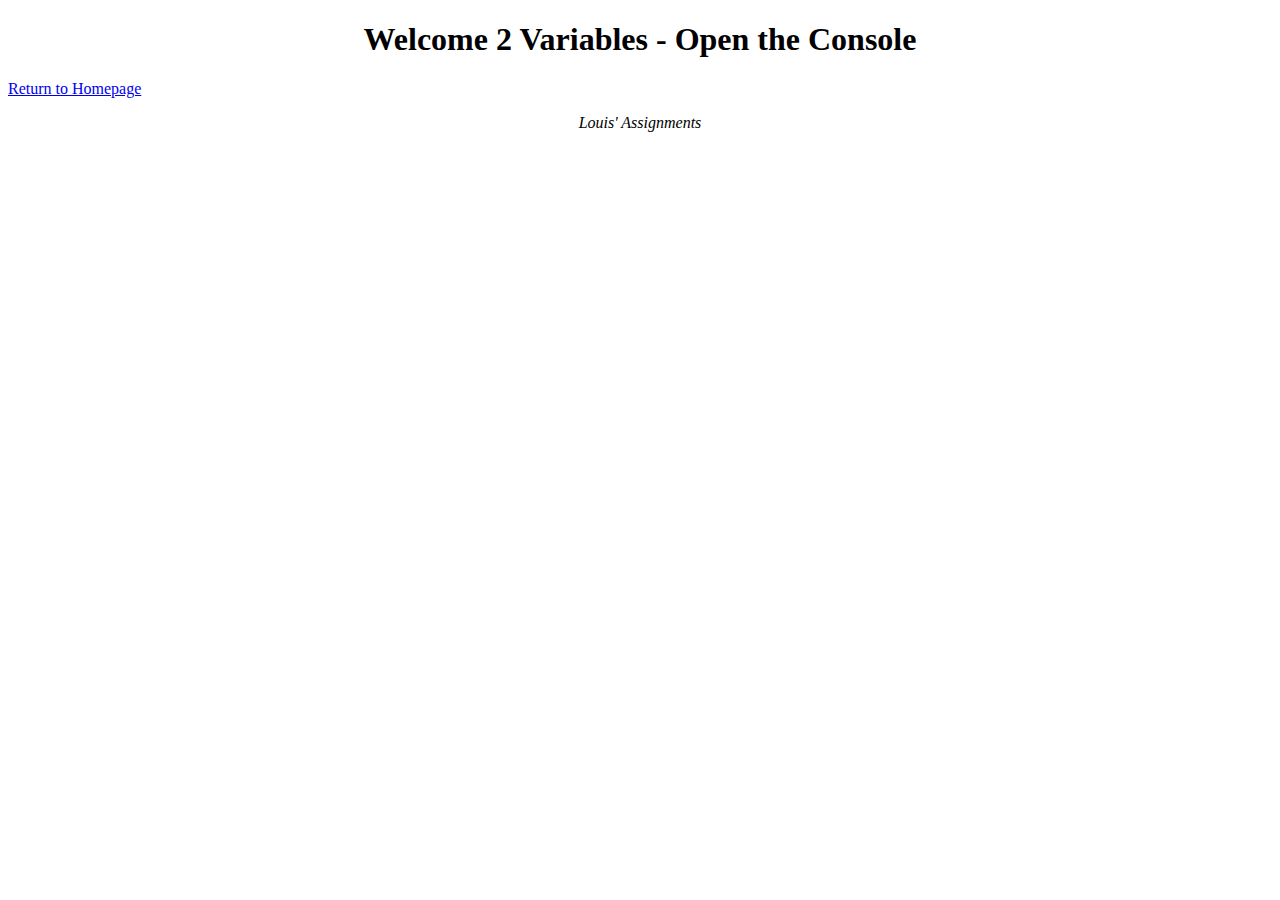
==== Mod2/variable.html @ 4ce309b0 "Add files via upload" ====
<!DOCTYPE html>
<html lang="en" dir="ltr">
  <head>
    <meta charset="utf-8">
    <title>Module 2 Variables</title>
  </head>
  <body>
    <center>
    <h1>Welcome 2 Variables - Open the Console</h1>
    </center>
    <script type="text/javascript" src="Mod2/variable.js"></script>
    <p> <a href="..index1.html">Return to Homepage</a>
      </p>
      <footer>
        <center>
          <em> Louis' Assignments</em>
        </center>
      </footer>


  </body>
</html>
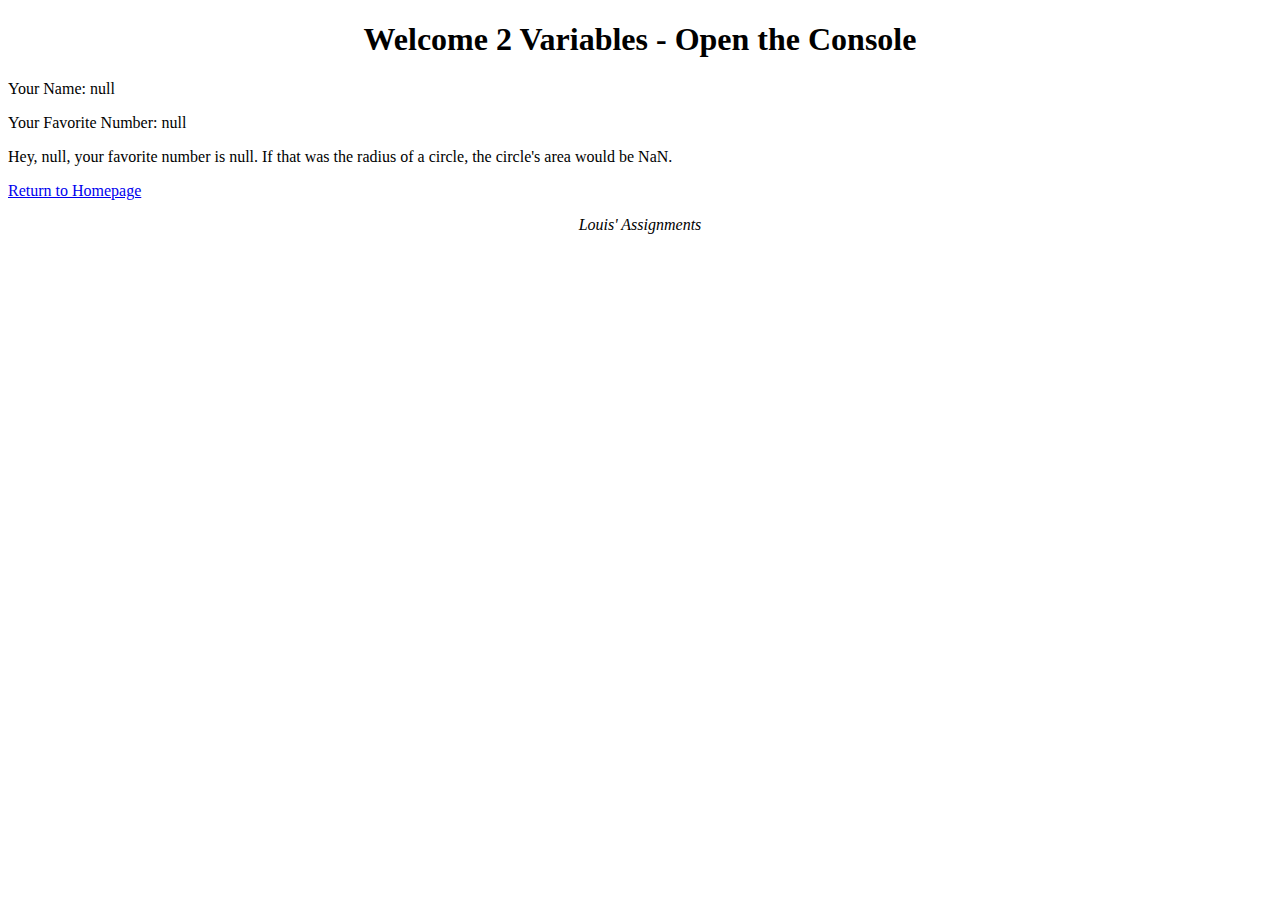
==== commit fcf6721b: "Update variable.html" ====
--- a/Mod2/variable.html
+++ b/Mod2/variable.html
@@ -8,15 +8,27 @@
     <center>
     <h1>Welcome 2 Variables - Open the Console</h1>
     </center>
-    <script type="text/javascript" src="Mod2/variable.js"></script>
-    <p> <a href="..index1.html">Return to Homepage</a>
+    <p id="fName">
+      <b>Your Name: </b>
+       </p>
+    <p id="myFavNum">
+      <b>Your Favorite Number: </b>
+       </p>
+    <p id="area">
+
+    </p>
+    <script type="text/javascript" src="variable.js"></script>
+
+
+    <p> <a href="../index.html">Return to Homepage</a>
       </p>
-      <footer>
-        <center>
-          <em> Louis' Assignments</em>
-        </center>
-      </footer>
 
 
   </body>
+  <footer>
+    <center>
+      <em> Louis' Assignments</em>
+    </center>
+  </footer>
+
 </html>
